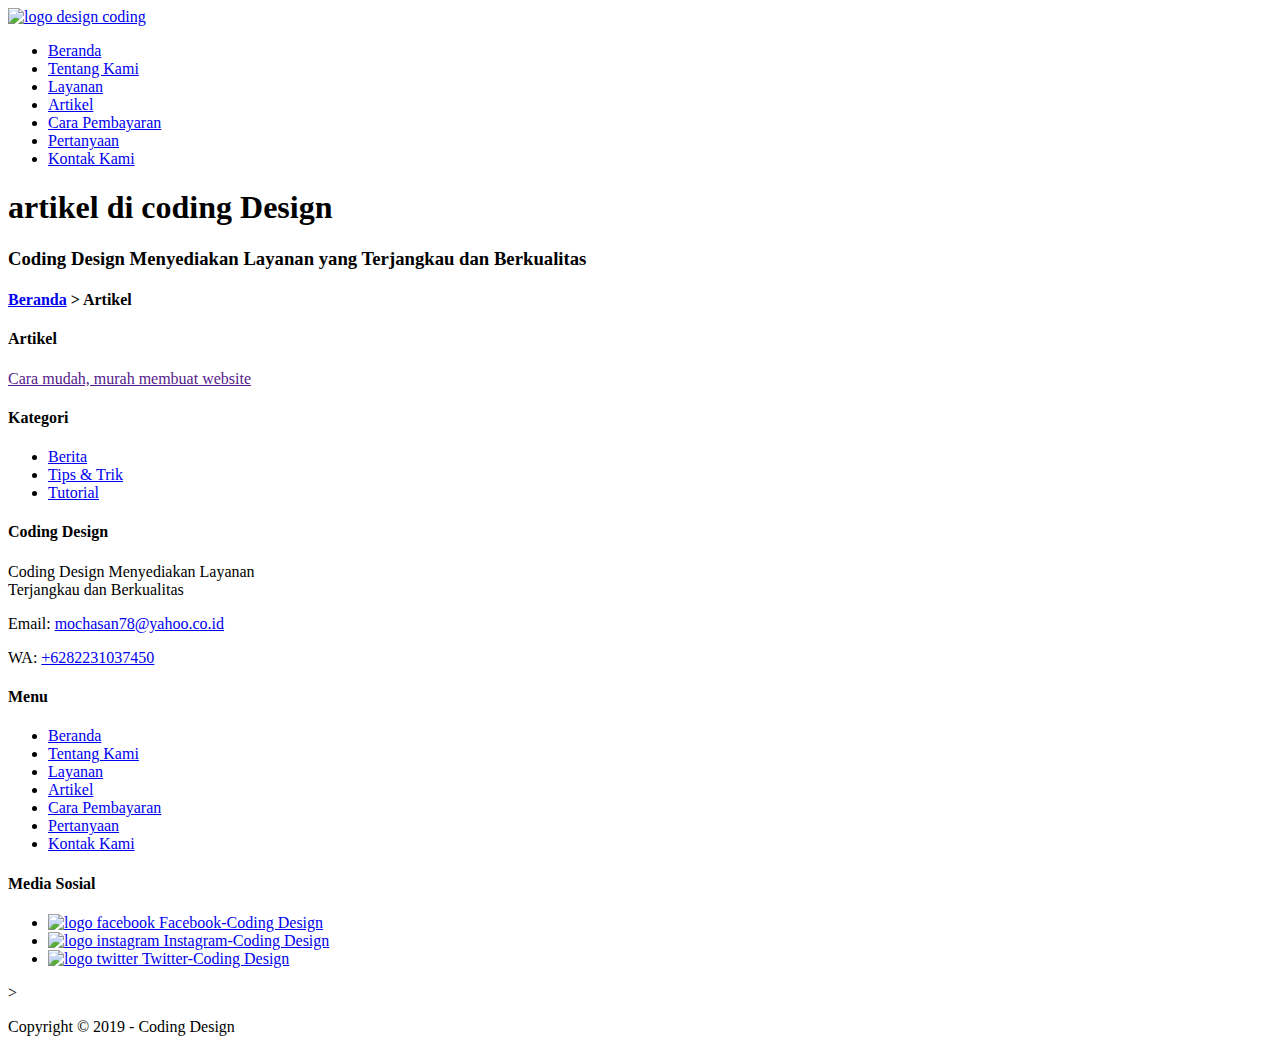
==== artikel.html @ 9dabfeae "Add files via upload" ====
<!DOCTYPE html>
<html lang="en">
    <head>
        <meta charset="UTF-8">
        <meta name="viewport" content="width=device-width, initial-scale=1.0">
        <meta http-equiv="X-UA-Compatible" content="ie=edge">
        <!--Start Title -->
        <title>Latihan Struktur HTML</title>
        <meta type="description" content="Halaman ini Berisi Latihan Struktur HTML">
        <!--End Title -->

         <!-- Start CSS-->
         <link rel="stylesheet" href="styles/style.css">
         <!-- End CSS-->
 
         <!-- Start JS-->
         <script src="js/function.js"></script>
         <!-- End JS-->

    </head>
    <body>
        <!-- Start Logo -->
        <div class="container logo">
            <a href="index.html" title="logo design coding">
                <img src="images/logo design coding.jpg" alt="logo design coding" width=150">
            </a>
        </div>
        <!-- End Logo -->
        <!-- Start Menu Primer -->
        <div class="container menu-primer">
            <ul>
                <li>
                    <a href="index.html" title="Beranda">Beranda</a>
                </li>
                <li>
                    <a href="tentang.html" title="Tentang Kami">Tentang Kami</a>
                </li>
                <li>
                    <a href="layanan.html" title="Layanan">Layanan</a>
                </li>
                <li>
                    <a href="artikel" title="Artikel" class="activ">Artikel</a>
                </li>
                <li>
                    <a href="pembayaran" title="Cara Pembayaran">Cara Pembayaran</a>
                </li>
                <li>
                    <a href="pertanyaan" title="Pertanyaan">Pertanyaan</a>
                </li>
                <li>
                    <a href="kontak.html" title="Kontak Kami">Kontak Kami</a>
                </li>
            </ul>
    </div>
        <!-- End Menu Primer -->

        <!-- Start Jumbotron -->
        <div class="container jumbotron">
            <h1>artikel di coding Design</h1>
            <h3>Coding Design Menyediakan Layanan yang Terjangkau dan Berkualitas</h3>
        </div>
        <!-- End Jumbotron -->

        <!-- Start Artikel-->
        <div class="container">
            <div class="main-one">
                <div class="box-heading">
                    <h4>
                        <a href="index.html" title="Beranda">Beranda</a>
                        > Artikel
                    </h4>
                </div>
                <div class="box-isi">
                    <h4>Artikel</h4>
                        <a href="" title="Cara mudah, murah membuat website">Cara mudah, murah membuat website</a>
                </div>
            </div>
            <div class="sidebar-two">
                <!-- Start Kategori -->
                <div class="box-heading">
                    <h4>Kategori</h4>
                </div>
                <div class="box-isi">
                    <ul>
                        <li>
                            <a href="#" title="Berita">Berita</a>
                        </li>
                        <li>
                            <a href="#" title="Tips & Trik">Tips & Trik</a>
                        </li>
                        <li>
                            <a href="#" title="Tutorial">Tutorial</a>
                        </li>
                    </ul>                    
                </div>
                <!-- End Kategori -->
            </div>
        </div>        
        <!-- End Artikel-->        

       <!-- Start Menu Sekunder -->
       <div class="container-full menu-sekunder bg-blue">
        <div class="container">

            <!-- Start Coding Design -->
            <div class="menu-sekunder-one">
                <h4>Coding Design</h4>
                <p>Coding Design Menyediakan Layanan <br> Terjangkau dan Berkualitas</p>
                <p>Email: <a href="mailto:mochasan78@yahoo.co.id" title="mochasan78@yahoo.co.id">mochasan78@yahoo.co.id</a></p>
                <p>WA: <a href="tel:+6282231037450" title="+6282231037450">+6282231037450</a></p>
            </div>
            <!-- End Coding Design -->                
            
            <!-- Start menu -->
            <div class="menu-sekunder-two">
                <h4>Menu</h4>
                
                <ul>
                        <li>
                            <a href="index.html" title="Beranda">Beranda</a>
                        </li>
                        <li>
                            <a href="tentang.html" title="Tentang Kami">Tentang Kami</a>
                        </li>
                        <li>
                            <a href="layanan.html" title="Layanan">Layanan</a>
                        </li>
                        <li>
                            <a href="artikel.html" title="Artikel">Artikel</a>
                        </li>
                        <li>
                            <a href="pembayaran.html" title="Cara Pembayaran">Cara Pembayaran</a>
                        </li>
                        <li>
                            <a href="pertanyaan.html" title="Pertanyaan">Pertanyaan</a>
                        </li>
                        <li>
                            <a href="kontak.html" title="Kontak Kami">Kontak Kami</a>
                        </li>
                </ul>
            </div>
            <!-- End menu -->
            
            <!-- Start Media Sosial -->
            <div class="menu-sekunder-three">
                <h4>Media Sosial</h4>
                <ul>
                    <li>
                        <a href="https://facebook.com" title="Facebook-Coding Design">
                            <img src="images/logo-facebook.png" alt="logo facebook" width=50>
                            Facebook-Coding Design
                        </a>
                    </li>
                    <li>
                        <a href="https://instagram.com" title="Instagram-Coding Design">
                        <img src="images/logo-instagram.png" alt="logo instagram" width=50>
                        Instagram-Coding Design
                        </a>
                    </li>
                    <li>
                        <a href="https://twitter.com" title="Twitter-Coding Design">
                        <img src="images/logo-twitter.png" alt="logo twitter" width=50>
                        Twitter-Coding Design
                        </a>
                    </li>
                </ul>
            ></div>
            <!-- End Media Sosial -->    
        <!-- End Menu Sekunder -->
        </div>
    </div>

    <!-- Start Copyright-->
    <div class="container Copyright">
        <p>Copyright &copy; 2019 - Coding Design</p>
    <!-- End Copyright -->
    </div>
</body>
</html>
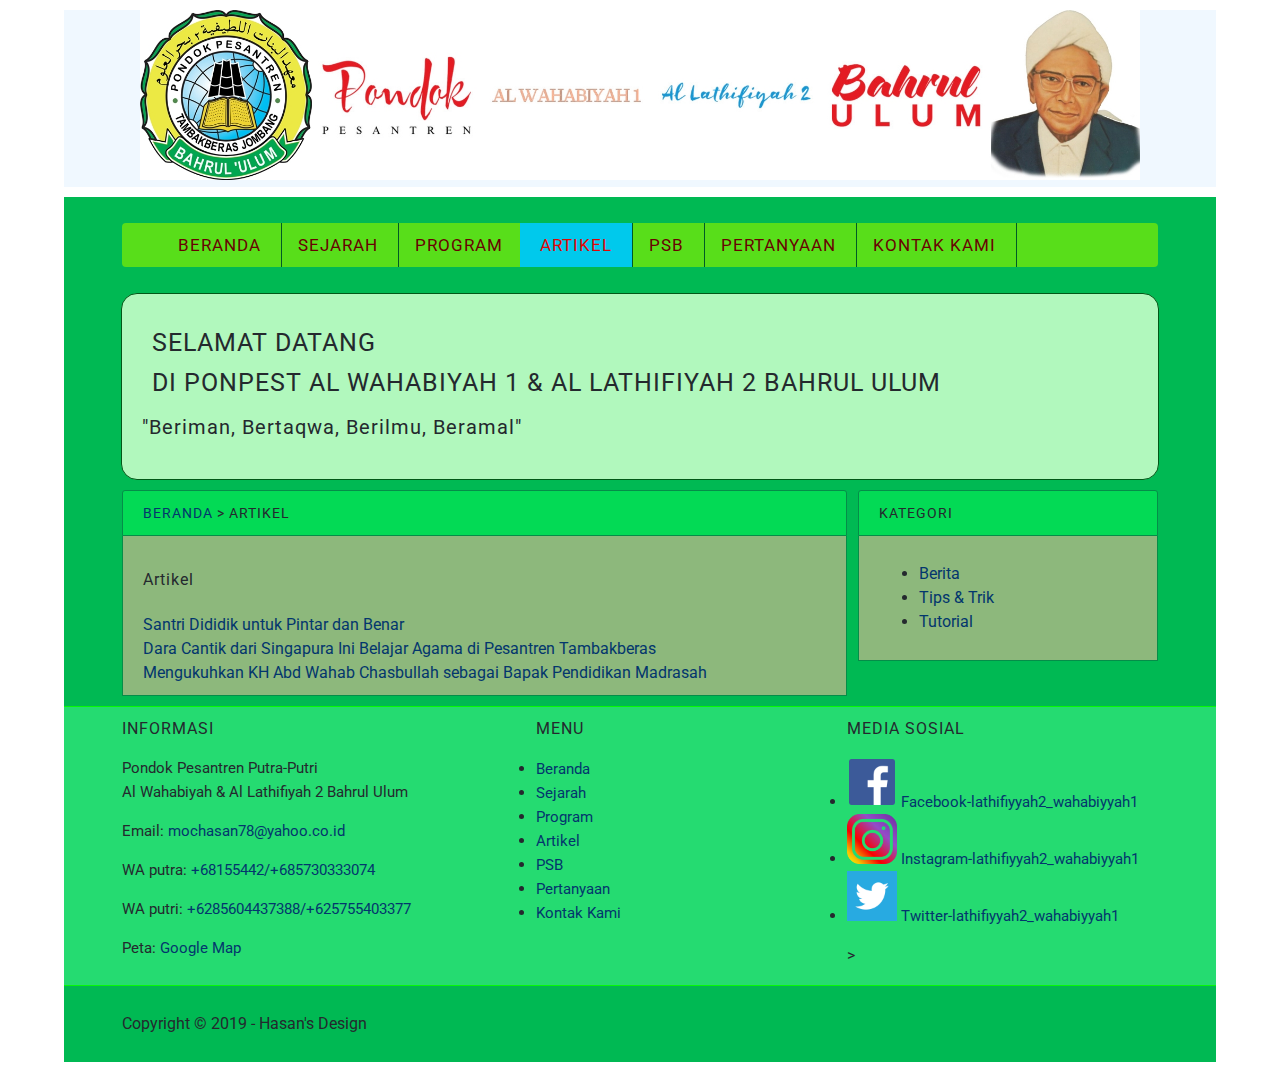
==== commit 068f725d: "Add files via upload" ====
--- a/artikel.html
+++ b/artikel.html
@@ -20,46 +20,50 @@
     </head>
     <body>
         <!-- Start Logo -->
-        <div class="container logo">
-            <a href="index.html" title="logo design coding">
-                <img src="images/logo design coding.jpg" alt="logo design coding" width=150">
-            </a>
-        </div>
-        <!-- End Logo -->
-        <!-- Start Menu Primer -->
-        <div class="container menu-primer">
-            <ul>
-                <li>
-                    <a href="index.html" title="Beranda">Beranda</a>
-                </li>
-                <li>
-                    <a href="tentang.html" title="Tentang Kami">Tentang Kami</a>
-                </li>
-                <li>
-                    <a href="layanan.html" title="Layanan">Layanan</a>
-                </li>
-                <li>
-                    <a href="artikel" title="Artikel" class="activ">Artikel</a>
-                </li>
-                <li>
-                    <a href="pembayaran" title="Cara Pembayaran">Cara Pembayaran</a>
-                </li>
-                <li>
-                    <a href="pertanyaan" title="Pertanyaan">Pertanyaan</a>
-                </li>
-                <li>
-                    <a href="kontak.html" title="Kontak Kami">Kontak Kami</a>
-                </li>
-            </ul>
-    </div>
-        <!-- End Menu Primer -->
+        <div class="container logo bg-blue">
+                <a href="index.html" title="logo pondok pesantren">
+                    <img src="images/gabung3.jpg" alt="logo pondok pesantren" width=1000">
+                </a>
+            </div>
+            <div class="container bg-hijaumuda">
+            <!-- End Logo -->
+         <!-- Start Menu Primer -->
+         <div class="container menu-primer">
+                <ul>
+                    <li>
+                        <a href="index.html" title="Beranda">Beranda</a>
+                    </li>
+                    <li>
+                        <a href="tentang.html" title="Sejarah">Sejarah</a>
+                    </li>
+                    <li>
+                        <a href="layanan.html" title="Program">Program</a>
+                    </li>
+                    <li>
+                        <a href="artikel" title="Artikel" class="activ">Artikel</a>
+                    </li>
+                    <li>
+                        <a href="pembayaran" title="PSB">PSB</a>
+                    </li>
+                    <li>
+                        <a href="pertanyaan" title="Pertanyaan">Pertanyaan</a>
+                    </li>
+                    <li>
+                        <a href="kontak.html" title="Kontak Kami">Kontak Kami</a>
+                    </li>
+                </ul>
+                </div>
+            <!-- End Menu Primer -->
 
         <!-- Start Jumbotron -->
         <div class="container jumbotron">
-            <h1>artikel di coding Design</h1>
-            <h3>Coding Design Menyediakan Layanan yang Terjangkau dan Berkualitas</h3>
-        </div>
-        <!-- End Jumbotron -->
+                <h1>Selamat datang
+                </h1>
+                <h1>di Ponpest Al Wahabiyah 1 & Al Lathifiyah 2 Bahrul Ulum
+                </h1>
+                <h3>"Beriman, Bertaqwa, Berilmu, Beramal"</h3>
+            </div>
+            <!-- End Jumbotron -->
 
         <!-- Start Artikel-->
         <div class="container">
@@ -72,7 +76,9 @@
                 </div>
                 <div class="box-isi">
                     <h4>Artikel</h4>
-                        <a href="" title="Cara mudah, murah membuat website">Cara mudah, murah membuat website</a>
+                        <a href="http://www.nu.or.id/post/read/78007/santri-dididik-untuk-pintar-dan-benar-" title="Santri Dididik untuk Pintar dan Benar">Santri Dididik untuk Pintar dan Benar</a> <br>
+                        <a href="http://www.nu.or.id/post/read/86347/dara-cantik-dari-singapura-ini-belajar-agama-di-pesantren-tambakberas" title="Dara Cantik dari Singapura Ini Belajar Agama di Pesantren Tambakberas">Dara Cantik dari Singapura Ini Belajar Agama di Pesantren Tambakberas</a> <br>
+                        <a href="http://www.nu.or.id/post/read/105680/mengukuhkan-kh-abd-wahab-chasbullah-sebagai-bapak-pendidikan-madrasah-" title="Mengukuhkan KH Abd Wahab Chasbullah sebagai Bapak Pendidikan Madrasah">Mengukuhkan KH Abd Wahab Chasbullah sebagai Bapak Pendidikan Madrasah</a>
                 </div>
             </div>
             <div class="sidebar-two">
@@ -99,81 +105,83 @@
         <!-- End Artikel-->        
 
        <!-- Start Menu Sekunder -->
-       <div class="container-full menu-sekunder bg-blue">
-        <div class="container">
+       <div class="container-full menu-sekunder bg-hijaumuda">
+            <div class="container">
 
-            <!-- Start Coding Design -->
-            <div class="menu-sekunder-one">
-                <h4>Coding Design</h4>
-                <p>Coding Design Menyediakan Layanan <br> Terjangkau dan Berkualitas</p>
-                <p>Email: <a href="mailto:mochasan78@yahoo.co.id" title="mochasan78@yahoo.co.id">mochasan78@yahoo.co.id</a></p>
-                <p>WA: <a href="tel:+6282231037450" title="+6282231037450">+6282231037450</a></p>
-            </div>
-            <!-- End Coding Design -->                
-            
-            <!-- Start menu -->
-            <div class="menu-sekunder-two">
-                <h4>Menu</h4>
+                <!-- Start Informasi -->
+                <div class="menu-sekunder-one">
+                    <h4>Informasi</h4>
+                    <p>Pondok Pesantren Putra-Putri <br> Al Wahabiyah & Al Lathifiyah 2 Bahrul Ulum</p>
+                    <p>Email: <a href="mailto:mochasan78@yahoo.co.id" title="mochasan78@yahoo.co.id">mochasan78@yahoo.co.id</a></p>
+                    <p>WA putra: <a href="tel:+628155442/+685730333074" title="+628155442/+6285730333074">+68155442/+685730333074</a></p>
+                    <p>WA putri: <a href="tel:+6285604437388/+625755403377" title="+6285604437388/+625755403377">+6285604437388/+625755403377</a></p>
+                    <p>Peta: <a href="https://goo.gl/maps/b3r9CFpxSVbNP9XL9" title="Google Map">Google Map</a></p>
+                </div>
+                <!-- End Informasi -->                
                 
-                <ul>
+                <!-- Start menu -->
+                <div class="menu-sekunder-two">
+                    <h4>Menu</h4>
+                    
+                    <ul>
+                            <li>
+                                <a href="index.html" title="Beranda">Beranda</a>
+                            </li>
+                            <li>
+                                <a href="tentang.html" title="Sejarah">Sejarah</a>
+                            </li>
+                            <li>
+                                <a href="layanan.html" title="Program">Program</a>
+                            </li>
+                            <li>
+                                <a href="artikel.html" title="Artikel">Artikel</a>
+                            </li>
+                            <li>
+                                <a href="pembayaran.html" title="PSB">PSB</a>
+                            </li>
+                            <li>
+                                <a href="pertanyaan.html" title="Pertanyaan">Pertanyaan</a>
+                            </li>
+                            <li>
+                                <a href="kontak.html" title="Kontak Kami">Kontak Kami</a>
+                            </li>
+                    </ul>
+                </div>
+                <!-- End menu -->
+                
+                <!-- Start Media Sosial -->
+                <div class="menu-sekunder-three">
+                    <h4>Media Sosial</h4>
+                    <ul>
                         <li>
-                            <a href="index.html" title="Beranda">Beranda</a>
+                            <a href="https://facebook.com" title="Facebook-lathifiyyah2_wahabiyyah1">
+                                <img src="images/logo-facebook.png" alt="logo facebook" width=50>
+                                Facebook-lathifiyyah2_wahabiyyah1
+                            </a>
                         </li>
                         <li>
-                            <a href="tentang.html" title="Tentang Kami">Tentang Kami</a>
+                            <a href="https://instagram.com" title="Instagram-lathifiyyah2_wahabiyyah1">
+                            <img src="images/logo-instagram.png" alt="logo instagram" width=50>
+                            Instagram-lathifiyyah2_wahabiyyah1
+                            </a>
                         </li>
                         <li>
-                            <a href="layanan.html" title="Layanan">Layanan</a>
+                            <a href="https://twitter.com" title="Twitter-lathifiyyah2_wahabiyyah1">
+                            <img src="images/logo-twitter.png" alt="logo twitter" width=50>
+                            Twitter-lathifiyyah2_wahabiyyah1
+                            </a>
                         </li>
-                        <li>
-                            <a href="artikel.html" title="Artikel">Artikel</a>
-                        </li>
-                        <li>
-                            <a href="pembayaran.html" title="Cara Pembayaran">Cara Pembayaran</a>
-                        </li>
-                        <li>
-                            <a href="pertanyaan.html" title="Pertanyaan">Pertanyaan</a>
-                        </li>
-                        <li>
-                            <a href="kontak.html" title="Kontak Kami">Kontak Kami</a>
-                        </li>
-                </ul>
+                    </ul>
+                ></div>
+                <!-- End Media Sosial -->    
+        <!-- End Menu Sekunder -->
             </div>
-            <!-- End menu -->
-            
-            <!-- Start Media Sosial -->
-            <div class="menu-sekunder-three">
-                <h4>Media Sosial</h4>
-                <ul>
-                    <li>
-                        <a href="https://facebook.com" title="Facebook-Coding Design">
-                            <img src="images/logo-facebook.png" alt="logo facebook" width=50>
-                            Facebook-Coding Design
-                        </a>
-                    </li>
-                    <li>
-                        <a href="https://instagram.com" title="Instagram-Coding Design">
-                        <img src="images/logo-instagram.png" alt="logo instagram" width=50>
-                        Instagram-Coding Design
-                        </a>
-                    </li>
-                    <li>
-                        <a href="https://twitter.com" title="Twitter-Coding Design">
-                        <img src="images/logo-twitter.png" alt="logo twitter" width=50>
-                        Twitter-Coding Design
-                        </a>
-                    </li>
-                </ul>
-            ></div>
-            <!-- End Media Sosial -->    
-        <!-- End Menu Sekunder -->
         </div>
-    </div>
 
-    <!-- Start Copyright-->
-    <div class="container Copyright">
-        <p>Copyright &copy; 2019 - Coding Design</p>
-    <!-- End Copyright -->
+        <!-- Start Copyright-->
+        <div class="container Copyright">
+            <p>Copyright &copy; 2019 - Hasan's Design</p>
+        <!-- End Copyright -->
     </div>
 </body>
 </html>--- a/styles/style.css
+++ b/styles/style.css
@@ -0,0 +1,444 @@
+/* Start Font */
+@import url('https://fonts.googleapis.com/css?family=Roboto&display=swap');
+/* End Font */
+
+/* Start Body */
+body {
+    color: #24292e;
+    font-family: Roboto, Helvetica, Arial, sans-serif;
+    font-size: 16px;
+    line-height: 1.5em;
+    margin: 0;
+    padding: 0;
+
+}
+/* End Body */
+
+/* Start Debug */
+.bg-blue {
+    background-color: aliceblue; 
+}
+
+.bg-hijau2 {
+  background-color: rgb(4, 128, 10);
+}
+
+.bg-red {
+    background-color: crimson;
+}
+.bg-hijau {
+    background-color: #0d8a4b;
+}
+.bg-hijaumuda {
+  background-color: #00b953;
+} 
+/* End Debug */
+
+/* Start Container */
+.container {
+    margin: 10px auto;
+    overflow: auto;
+    width: 90%
+}
+
+.container-full {
+    margin: 10px auto;
+    overflow: auto;
+    width: 100%
+}
+/* End Container */
+
+/* Start Logo*/
+.logo {
+    text-align: center;
+}
+/* End Logo*/
+
+/* Start Anchor / Hyperlink */
+a:link,
+a:visited {
+    color: #03366d;
+    text-decoration: none;
+}
+a:hover,
+a:active {
+    color: #000000;
+    text-decoration: underline;
+}
+/* End Anchor / Hyperlink */
+
+/* Start Menu Primer */
+.menu-primer ul {
+    background-color: #65e411de; 
+    border-radius: 4px;
+    box-shadow: 
+        0 3px 5px -1px #4ab966 (0,0,0,.2),
+        0 6px 10px 0 #a7a7a7 (0,0,0,.14),
+        0 1px 18px 0 #a7a7a7 (0,0,0,.12);
+}
+
+.menu-primer li {
+    border-right: 1px solid #005a26;
+    display: inline-block;
+    margin: 0 -4px;
+}
+.menu-primer a {
+    color: #680202;
+    font-size: 17px;
+    display: inline-block;
+    letter-spacing: 1px;
+    padding: 10px 20px;
+    text-transform: uppercase;
+
+}
+
+.menu-primer a:hover {
+    background-color: #530caf;
+    color: #000000;
+    text-decoration: none;
+}
+
+.menu-primer .activ {
+    background-color: #00c9ec;
+    color: #e20404;
+    text-decoration: none;
+}
+/* End Menu Primer */
+
+/* Start Heading */
+h1, h2, h3, h4, h5, h6 {
+    font-weight: 400;
+    letter-spacing: 1px;
+}
+h1 {
+    font-size: 28px;
+}
+h2 {
+    font-size: 24px;
+}
+h3 {
+    font-size: 18px;
+}
+h4 {
+    font-size: 16px;
+}
+h5 {
+    font-size: 14px;
+}
+h6 {
+    font-size: 12px;
+}
+
+/* End Heading */
+
+/* Start Jumbotron */
+.jumbotron {
+    background-color: #b1f8bd;
+    border: 1px solid #025817;
+    border-radius: 16px;
+    padding: 20px 0;
+}
+.jumbotron h1 {
+    font-size: 25px;
+    padding: 0 30px;
+    text-transform: uppercase;
+}
+.jumbotron h3 {
+    font-size: 20px;
+    padding: 0 20px;
+}
+/* End Jumbotron */
+
+/* Start Main */
+.main-home-one {
+    float: left;
+    width: 49.5%;
+}
+.main-home-two {
+    float: right;
+    width: 49.5%;
+}
+
+.main-home-one .box-isi,
+.main-home-two .box-isi {
+  height: 140px;
+}
+
+.main-one {
+  float: left;
+  overflow: auto;
+  width: 70%;
+}
+/* End Main */
+
+/* Start Sidebar */
+.sidebar-two {
+  float: right;
+  overflow: auto;
+  width: 29%;
+}
+/* End Sidebar */
+
+/* Start Box */
+.box-heading {
+  background-color: #03da55;
+  border: 1px solid #058d49;
+  border-radius: 3px 3px 0 0;
+  margin: 0;
+  padding: 10px 20px;
+  text-transform: uppercase;
+}
+.box-heading h4 {
+  font-size: 14px;
+  margin: 0;
+}
+.box-isi {
+  background-color: #8db87c;
+  border: 1px solid #058d49;
+  border-top: 0;
+  margin: 0;
+  padding: 10px 20px;
+}
+/* End Box */
+
+/* Start Testimoni */
+.testimoni {
+  border-left: 4px solid #1808a7;
+  margin-left: 30px;
+  padding-left: 20px;
+}
+/* End Testimoni */
+
+/* Start Layanan Table */
+.layanan-table {
+  border: 1px solid #d1d5da;
+  border-collapse: collapse;
+  margin: auto;
+  width: 100%;
+}
+.layanan-table th {
+  background-color: #f6f8fa;
+}
+.layanan-table td {
+  text-align: center;
+}
+/* End Layanan Table */
+
+/* Start Form */
+input [type="text"]
+input [type="email"]
+textarea {
+  font-size: 14px;
+  padding: 10px;
+}
+
+input::placeholder,
+textarea::placeholder {
+  color: #888888;
+  font-weight: 300;
+}
+
+input[type="submit"],
+.button {
+  background-color: #eff3f6;
+  background-image: linear-gradient(-180deg, #fafbfc 0%, #eff3f6 90%);
+  border: 1px solid rgba(27, 31, 35, 0.2);
+  border-radius: 4px;
+  color: #000000 !important;
+  font-size: 12px;
+  font-weight: bold;
+  margin: 5px 0;
+  padding: 5px 10px;
+  text-decoration: none !important;
+  text-transform: uppercase;
+  letter-spacing: 1px;
+}
+/* End Form */
+
+/* Start Effect*/
+@import url(https://fonts.googleapis.com/css?family=Poppins:300);
+@import url(https://code.ionicframework.com/ionicons/2.0.1/css/ionicons.min.css);
+.snip1570 {
+  font-family: 'Poppins', Arial, sans-serif;
+  position: relative;
+  display: inline-block;
+  overflow: hidden;
+  margin: 8px;
+  min-width: 23%;
+  max-width: 23%;
+  width: 100%;
+  color: #000000;
+  font-size: 16px;
+  line-height: 1.2em;
+  text-align: center;
+  font-weight: 300;
+}
+
+.snip1570 *,
+.snip1570 *:before,
+.snip1570 *:after {
+  -webkit-box-sizing: border-box;
+  box-sizing: border-box;
+  -webkit-transition: all 0.65s ease;
+  transition: all 0.65s ease;
+}
+
+.snip1570:after {
+  -webkit-transition: all 0.65s ease;
+  transition: all 0.65s ease;
+  position: absolute;
+  height: 0px;
+  width: 0px;
+  bottom: -478px;
+  right: -478px;
+  border-radius: 50%;
+  border: 500px solid transparent;
+  border-bottom-color: #000000;
+  border-right-color: #000000;
+  content: '';
+  opacity: 0.8;
+}
+
+.snip1570 img {
+  max-width: 100%;
+  vertical-align: top;
+}
+
+.snip1570 i {
+  position: absolute;
+  bottom: -10px;
+  right: -10px;
+  border-radius: 50%;
+  color: #000000;
+  display: block;
+  z-index: 10;
+}
+
+.snip1570 i:before,
+.snip1570 i:after {
+  border-radius: 50%;
+}
+
+.snip1570 i:before {
+  color: #ddd;
+  background-color: #fff;
+  font-size: 37.64705882px;
+  line-height: 64px;
+  text-align: center;
+  width: 64px;
+}
+
+.snip1570 i:after {
+  position: absolute;
+  top: -14px;
+  bottom: -14px;
+  left: -14px;
+  right: -14px;
+  border: 15px solid #ddd;
+  border-bottom-color: #2980b9;
+  border-right-color: #2980b9;
+  content: '';
+  z-index: -2;
+  box-shadow: 0 0 0 10px rgba(255, 255, 255, 0.5);
+}
+
+.snip1570 i:hover {
+  background-color: #D2B17F;
+  cursor: pointer;
+}
+
+.snip1570 h3 {
+  top: 5px;
+  color: #fff;
+  letter-spacing: 2px;
+  margin: 0;
+  opacity: 0;
+  padding: 10px 15px;
+  position: absolute;
+  left: 0;
+  text-transform: uppercase;
+  z-index: 3;
+}
+
+.snip1570 a {
+  position: absolute;
+  top: 0;
+  bottom: 0;
+  left: 0;
+  right: 0;
+  z-index: 9;
+}
+
+.snip1570:hover:after,
+.snip1570.hover:after {
+  -webkit-transform: rotate(180deg);
+  transform: rotate(180deg);
+}
+
+.snip1570:hover img,
+.snip1570.hover img {
+  -webkit-transform: scale(1.1);
+  transform: scale(1.1);
+}
+
+.snip1570:hover i:before,
+.snip1570.hover i:before {
+  color: #2980b9;
+}
+
+.snip1570:hover i:after,
+.snip1570.hover i:after {
+  -webkit-transform: rotate(180deg);
+  transform: rotate(180deg);
+}
+
+.snip1570:hover h3,
+.snip1570.hover h3 {
+  opacity: 1;
+}
+/* End Effect*/
+
+/* Start Menu Sekunder */
+.menu-sekunder {
+  background-color: #25db71;
+  border-bottom: 1px solid #07f807;
+  border-top: 1px solid #07f807;
+  overflow: auto
+  padding: 10px 0;
+}
+.menu-sekunder h4 {
+  font-size: 16px;
+  margin: 0 auto;
+  text-transform: uppercase;
+}
+.menu-sekunder ul {
+  padding: 0;
+}
+.menu-sekunder li {
+  list-style: disc;
+}
+
+.menu-sekunder li a,
+.menu-sekunder p {
+  font-size: 15px;
+}
+
+.menu-sekunder-one,
+.menu-sekunder-two,
+.menu-sekunder-three {
+  float: left;
+}
+.menu-sekunder-one {
+  width: 40%
+}
+.menu-sekunder-two,
+.menu-sekunder-three {
+  width: 30%
+}
+/* End Menu Sekunder */
+
+/* Start Copyright */
+.copyright p {
+  font-size: 15px;
+}
+/* End Copyright */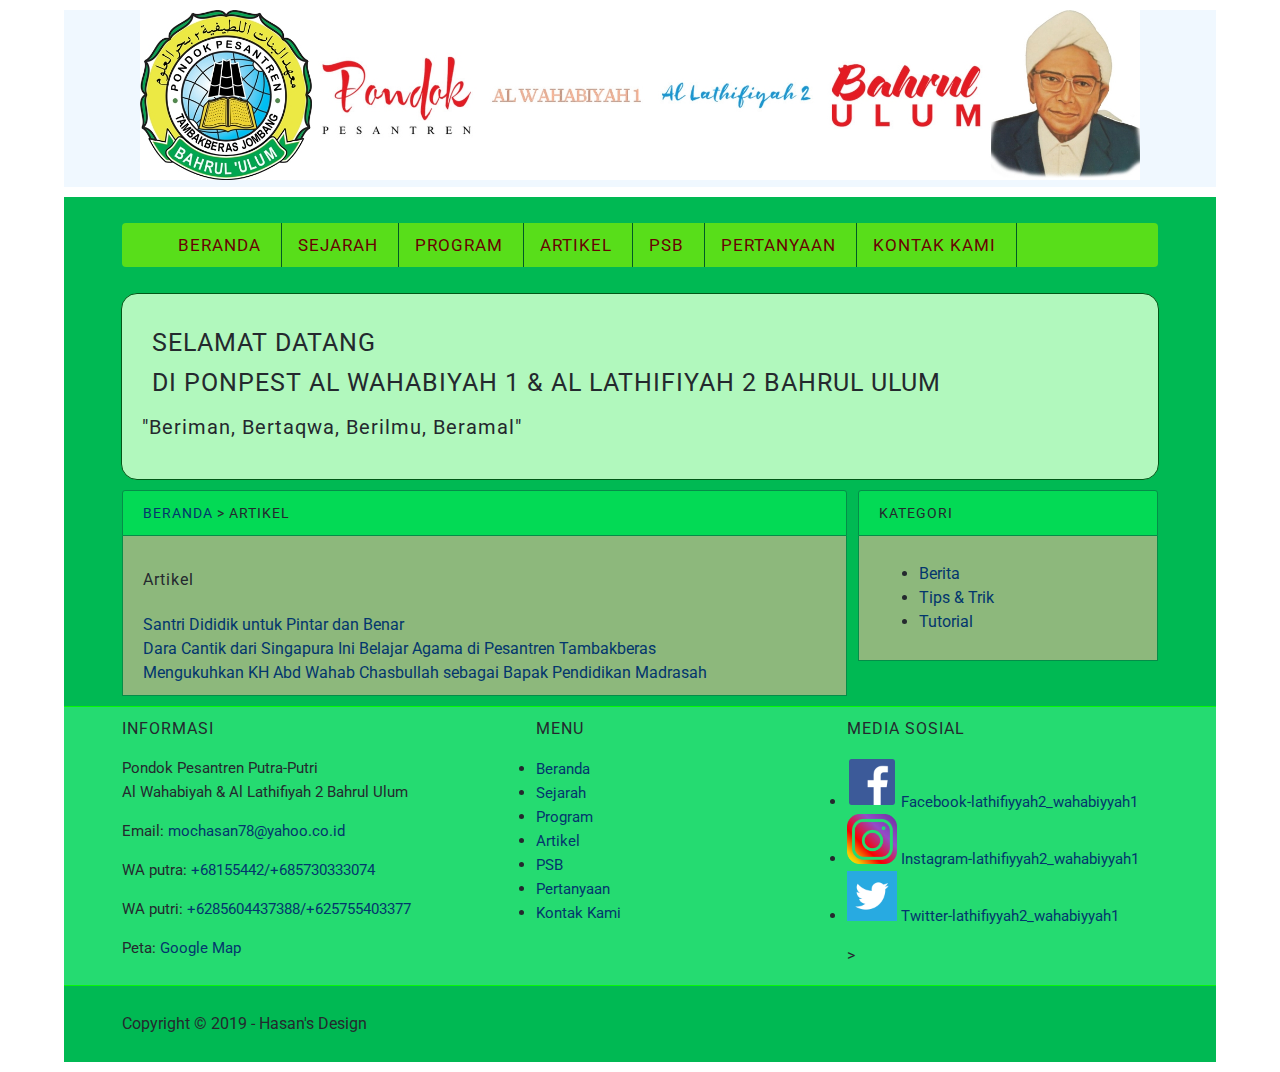
==== commit 85560b2c: "Add files via upload" ====
--- a/artikel.html
+++ b/artikel.html
@@ -24,36 +24,22 @@
                 <a href="index.html" title="logo pondok pesantren">
                     <img src="images/gabung3.jpg" alt="logo pondok pesantren" width=1000">
                 </a>
-            </div>
-            <div class="container bg-hijaumuda">
-            <!-- End Logo -->
-         <!-- Start Menu Primer -->
-         <div class="container menu-primer">
-                <ul>
-                    <li>
-                        <a href="index.html" title="Beranda">Beranda</a>
-                    </li>
-                    <li>
-                        <a href="tentang.html" title="Sejarah">Sejarah</a>
-                    </li>
-                    <li>
-                        <a href="layanan.html" title="Program">Program</a>
-                    </li>
-                    <li>
-                        <a href="artikel" title="Artikel" class="activ">Artikel</a>
-                    </li>
-                    <li>
-                        <a href="pembayaran" title="PSB">PSB</a>
-                    </li>
-                    <li>
-                        <a href="pertanyaan" title="Pertanyaan">Pertanyaan</a>
-                    </li>
-                    <li>
-                        <a href="kontak.html" title="Kontak Kami">Kontak Kami</a>
-                    </li>
-                </ul>
-                </div>
-            <!-- End Menu Primer -->
+        </div>
+        <div class="container bg-hijaumuda">
+        <!-- End Logo -->
+        <!-- Start Menu Primer -->
+        <div class="container menu-primer">
+            <ul class="snip1526">
+                <li><a href="index.html" data-hover="Beranda" title=Beranda">Beranda</a></li>
+                <li><a href="tentang.html" data-hover="Sejarah" title="Sejarah">Sejarah</a></li>
+                <li><a href="layanan.html" data-hover="Program" title="Program">Program</a></li>
+                <li class="current"><a href="artikel.html" data-hover="Artikel">Artikel</a></li>
+                <li><a href="pembayaran.html" data-hover="PSB" title="PSB">PSB</a></li>
+                <li><a href="pertanyaan.html" data-hover="Pertanyaan" title="Pertanyaan">Pertanyaan</a></li>
+                <li><a href="kontak.html" data-hover="Kontak Kami" title="Kontak Kami">Kontak Kami</a></li>
+            </ul>
+        </div>
+        <!-- End Menu Primer -->
 
         <!-- Start Jumbotron -->
         <div class="container jumbotron">
--- a/styles/style.css
+++ b/styles/style.css
@@ -211,13 +211,13 @@
 
 /* Start Layanan Table */
 .layanan-table {
-  border: 1px solid #d1d5da;
+  border: 1px solid #04a346;
   border-collapse: collapse;
   margin: auto;
   width: 100%;
 }
 .layanan-table th {
-  background-color: #f6f8fa;
+  background-color: #f8faf6;
 }
 .layanan-table td {
   text-align: center;
